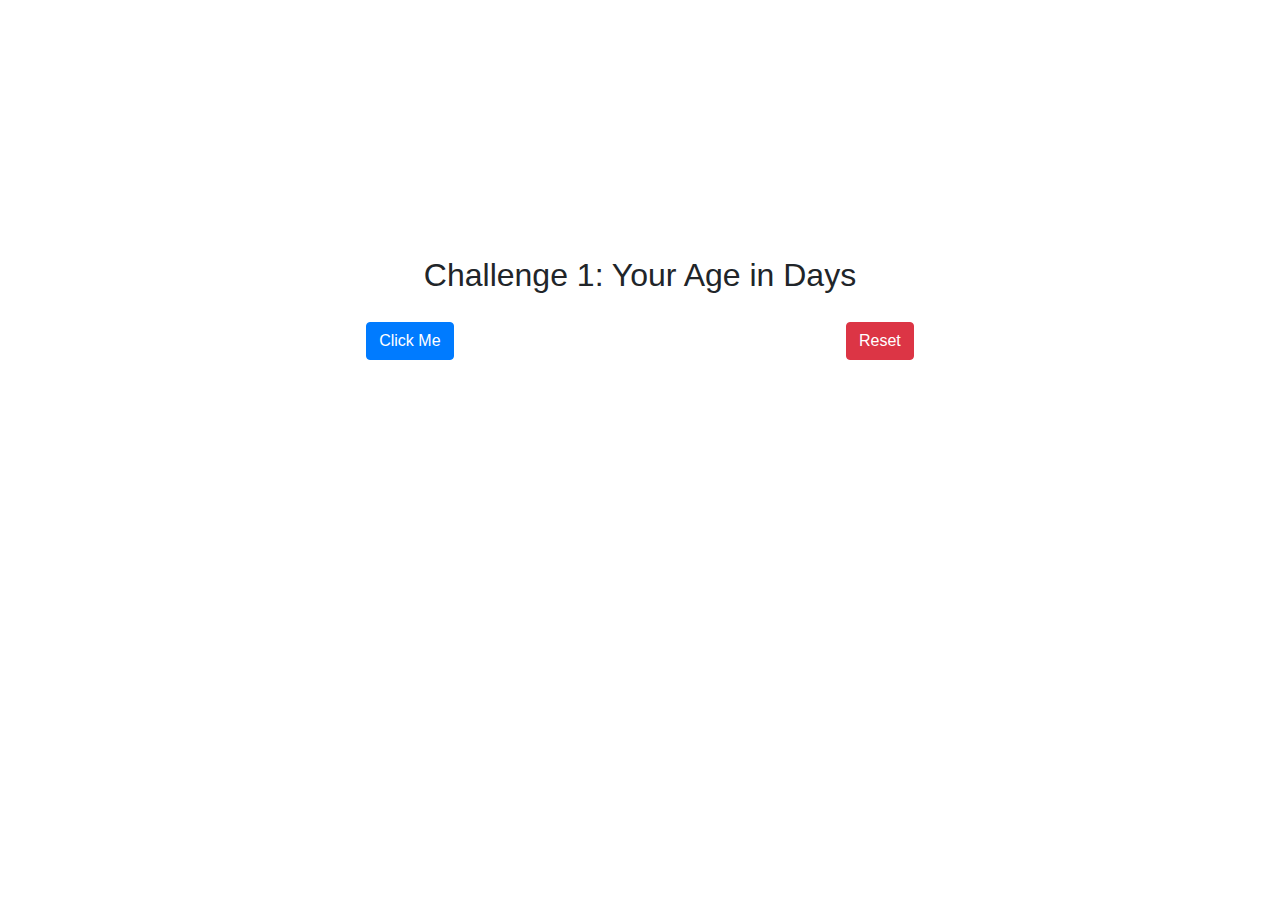
==== index.html @ 8548da4d "initial commit" ====
<!DOCTYPE html>
<html lang="en">
<head>
  <meta charset="UTF-8">
  <meta http-equiv="X-UA-Compatible" content="IE=edge">
  <meta name="viewport" content="width=device-width, initial-scale=1.0">
  <link rel="stylesheet" href="https://cdn.jsdelivr.net/npm/bootstrap@4.6.0/dist/css/bootstrap.min.css">
  <link rel="stylesheet" href="static/css/style.css">
  <title>Challenge 1</title>
</head>
<body>
  <div class="container-1">
    
      <h2>Challenge 1: Your Age in Days</h2>
      <div class="flex-box-container-1">
      <div>
        <button class="btn btn-primary" onclick="ageInDays()">Click Me</button>
      </div>
      <div>
        <button class="btn btn-danger" onclick="reset()">Reset</button>
      </div>
    </div> 
    <div class="flex-box-container-1">
      <div id="flex-box-result"> </div>
    </div>
  </div>
  <script src="static/js/script.js"></script>
</body>
</html>
---- static/css/style.css ----
.container-1 {
  padding-top: 20%;
  margin: 0 auto;
  width: 75%;
  text-align: center;
}

.flex-box-container-1 {
  display: flex;
  flex-wrap: wrap;
  padding: 10px;
  margin: 0 auto;
  justify-content: space-around;
}
.flex-box-container-1 div {
  padding: 10px;
  align-items: center;
}
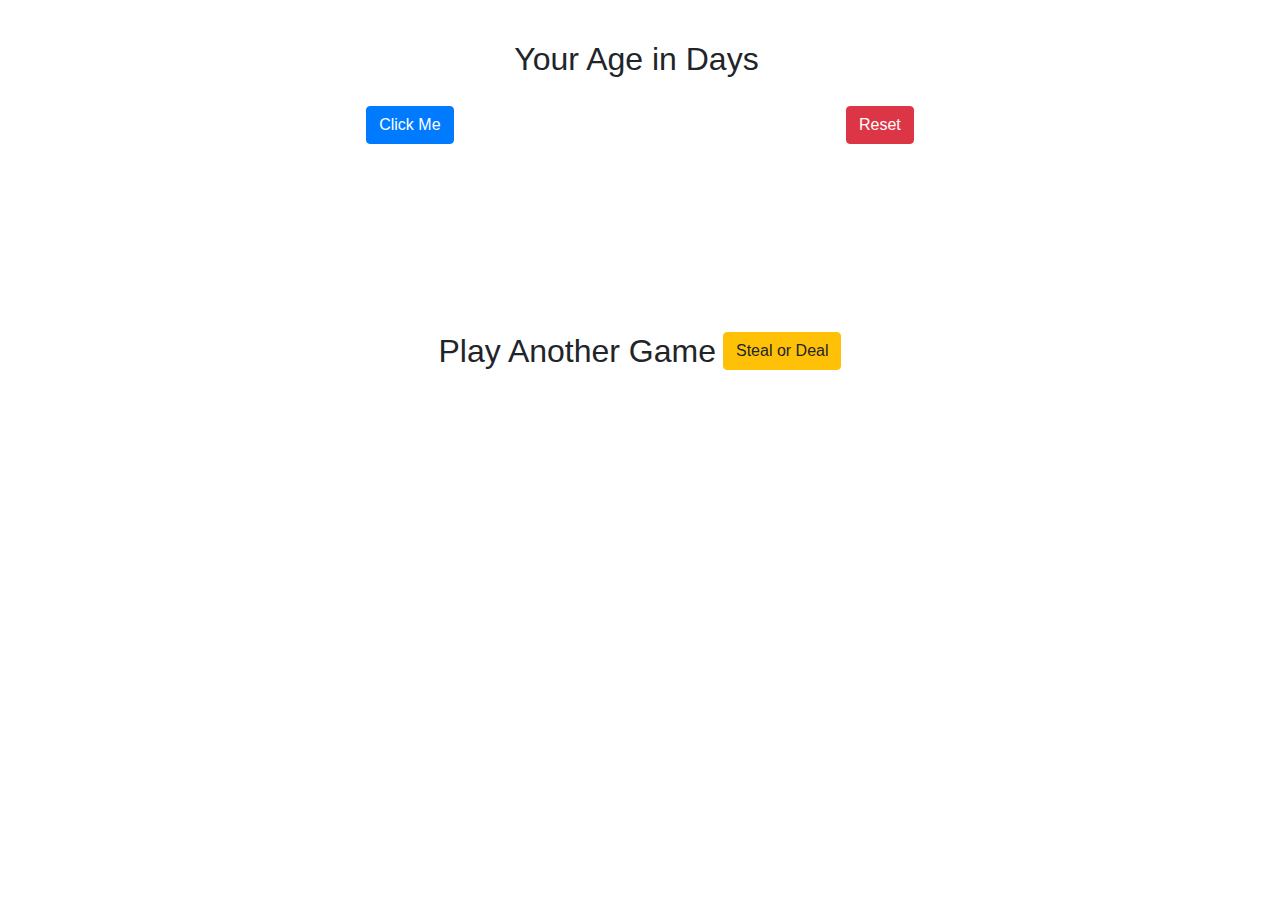
==== commit 3e484ae7: "2nd" ====
--- a/index.html
+++ b/index.html
@@ -6,24 +6,32 @@
   <meta name="viewport" content="width=device-width, initial-scale=1.0">
   <link rel="stylesheet" href="https://cdn.jsdelivr.net/npm/bootstrap@4.6.0/dist/css/bootstrap.min.css">
   <link rel="stylesheet" href="static/css/style.css">
-  <title>Challenge 1</title>
+  <title>Your Age in Days</title>
 </head>
 <body>
   <div class="container-1">
     
-      <h2>Challenge 1: Your Age in Days</h2>
+      <h2>Your Age in Days</h2>
       <div class="flex-box-container-1">
       <div>
         <button class="btn btn-primary" onclick="ageInDays()">Click Me</button>
       </div>
       <div>
-        <button class="btn btn-danger" onclick="reset()">Reset</button>
+        <button class="btn btn-danger" onclick="reset('flex-box-result')">Reset</button>
       </div>
     </div> 
     <div class="flex-box-container-1">
       <div id="flex-box-result"> </div>
     </div>
   </div>
+  <div class="flex-box-container-2">
+     <h2>Play Another Game</h2>
+     <div>
+       <a href="sod.html">
+     <button class="btn btn-warning" onclick="sod.html">Steal or Deal</button>
+    </a>
+    </div>
+  </div>
   <script src="static/js/script.js"></script>
 </body>
 </html>--- a/static/css/style.css
+++ b/static/css/style.css
@@ -1,8 +1,13 @@
 .container-1 {
-  padding-top: 20%;
   margin: 0 auto;
+  margin-top: 40px;
   width: 75%;
+  top: 100px;
   text-align: center;
+}
+.scoreBoard {
+  display: flex;
+  justify-content: space-around;
 }
 
 .flex-box-container-1 {
@@ -12,6 +17,24 @@
   margin: 0 auto;
   justify-content: space-around;
 }
+.flex-box-container-choice {
+  display: flex;
+  flex-wrap: wrap;
+  padding: 10px;
+  margin: 0 auto;
+  justify-content: space-around;
+  flex-direction: column;
+}
+h2 {
+  padding-right: 7px;
+}
+.flex-box-container-2 {
+  display: flex;
+  flex-wrap: wrap;
+  padding: 10%;
+  margin: 0 auto;
+  justify-content: center;
+}
 .flex-box-container-1 div {
   padding: 10px;
   align-items: center;
